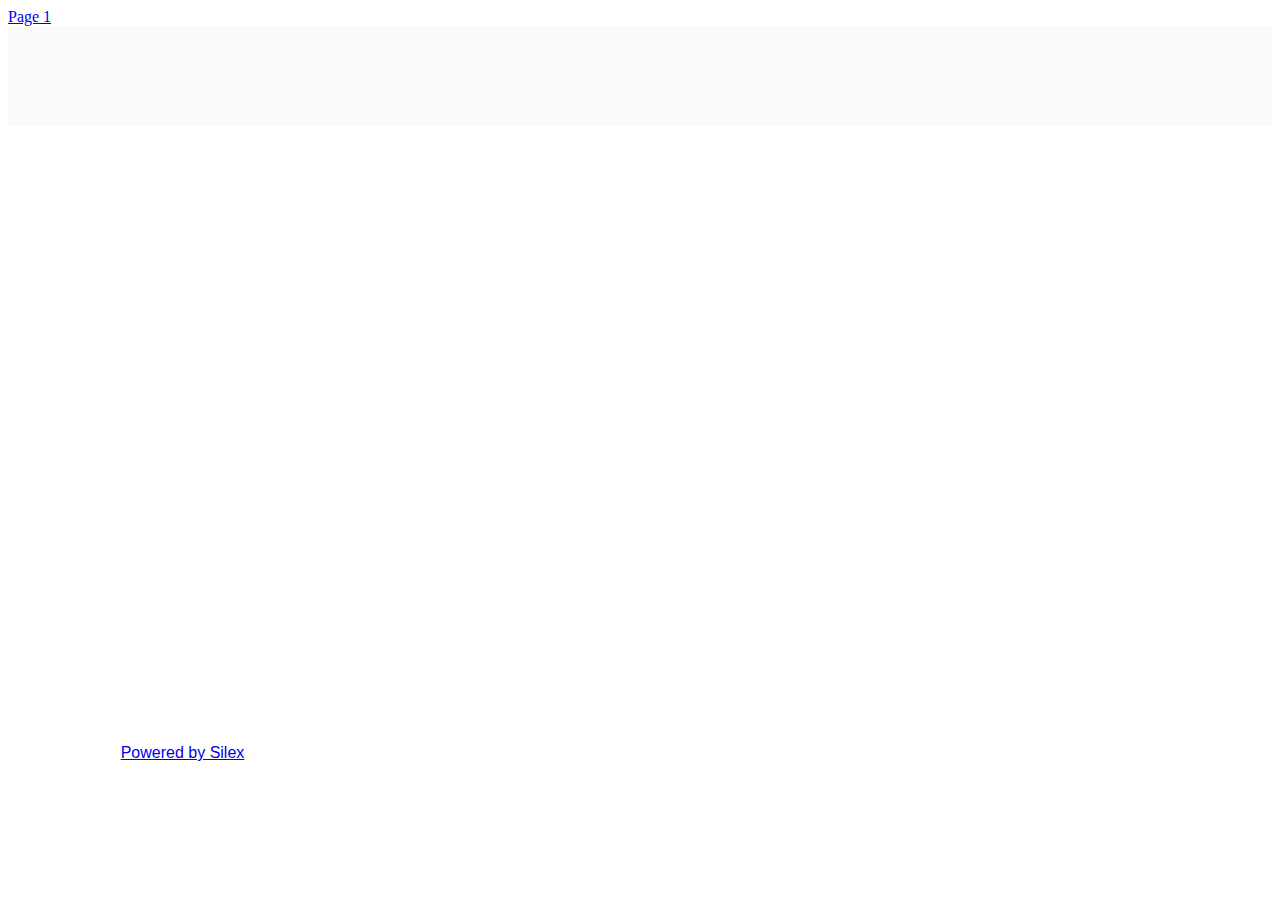
==== editable.html @ 142ad3b2 "Create editable.html" ====
<!DOCTYPE html><html lang="" class="silex-runtime"><head>
    <meta charset="UTF-8">
    <!-- generator meta tag -->
    <!-- leave this for stats and Silex version check -->
    <meta name="generator" content="Silex v2.2.10">
    <!-- End of generator meta tag -->
    <script type="text/javascript" src="https://preprod.silex.me/static/2.10/jquery.js" data-silex-static=""></script>
    <script type="text/javascript" src="https://preprod.silex.me/static/2.10/jquery-ui.js" data-silex-static=""></script>
    <script type="text/javascript" src="https://preprod.silex.me/static/2.10/pageable.js" data-silex-static=""></script>
    <script type="text/javascript" src="https://preprod.silex.me/static/2.10/front-end.js" data-silex-static=""></script>
    <link rel="stylesheet" href="https://preprod.silex.me/static/2.10/normalize.css" data-silex-static="">
    <link rel="stylesheet" href="https://preprod.silex.me/static/2.10/front-end.css" data-silex-static="">

    <style type="text/css" class="silex-style"></style>
    <script type="text/javascript" class="silex-script"></script>
    <style class="silex-inline-styles" type="text/css">.body-initial {background-color: rgba(255,255,255,1);}.silex-id-1478366444112-1 {top: 100px; background-color: rgba(249,249,249,1);}.silex-id-1478366444112-0 {min-height: 100px; background-color: transparent; width: 1200px;}.silex-id-1474394621033-3 {top: 5px; left: 0px;}.silex-id-1474394621032-2 {min-height: 600px; background-color: transparent; width: 1200px;}.silex-id-1478366450713-3 {top: 100px; background-color: transparent;}.silex-id-1478366450713-2 {min-height: 100px; background-color: transparent; width: 1200px;}.silex-id-1442914737143-3 {min-height: 53px; width: 349px; top: 29px; left: 430px;}</style>
    <title>excellence kebab à Seichamps </title>
    <script type="text/json" class="silex-json-styles">[{"fonts":[{"family":"'Open Sans Condensed', sans-serif","href":"https://fonts.googleapis.com/css?family=Open+Sans+Condensed:700&display=swap"},{"family":"'Mitr', sans-serif","href":"https://fonts.googleapis.com/css?family=Mitr:600&display=swap"}],"desktop":{"body-initial":{"background-color":"rgba(255,255,255,1)"},"silex-id-1474394621033-3":{"top":"5px","left":"0px"},"silex-id-1474394621032-2":{"min-height":"600px","background-color":"transparent","width":"1200px","top":"","left":"","height":""},"silex-id-1474394605264-1":{"min-height":"100px","width":"100px","top":"100px","left":"100px"},"silex-id-1474394605263-0":{"min-height":"100px","background-color":"transparent"},"silex-id-1442914737143-3":{"min-height":"53px","width":"349px","top":"29px","left":"430px","height":""},"silex-id-1478366444112-0":{"min-height":"100px","background-color":"transparent","width":"1200px","top":"","left":"","height":""},"silex-id-1478366444112-1":{"top":"100px","background-color":"rgba(249,249,249,1)","left":"","height":""},"silex-id-1478366450713-2":{"min-height":"100px","background-color":"transparent","width":"1200px","top":"","left":"","height":""},"silex-id-1478366450713-3":{"top":"100px","background-color":"transparent"}},"mobile":{},"prodotypeData":{"component":{},"style":{"all-style":{"className":"all-style","templateName":"text","displayName":"All style","styles":{"desktop":{"normal":{"className":"all-style","pseudoClass":"normal","All":{"font-family":"'Roboto', sans-serif"}}}}}}}}]</script>

    
<style class="silex-prodotype-style" type="text/css" data-style-id="all-style">.text-element > .silex-element-content {font-family: 'Roboto', sans-serif;}</style><meta name="viewport" content="width=device-width, initial-scale=1"><meta name="website-width" content="1400"><style type="text/css" class="silex-style-settings">.website-width {width: 1400px;}</style><meta name="hostingProvider" content="unifile"><link href="https://fonts.googleapis.com/css?family=Open+Sans+Condensed:700&amp;display=swap" rel="stylesheet" class="silex-custom-font"><link href="https://fonts.googleapis.com/css?family=Mitr:600&amp;display=swap" rel="stylesheet" class="silex-custom-font"><meta name="description" content="le meilleur kebab de la région Seichamps - Pulnoy - Saulxlure - Essey-lès-Nancy"><!-- Silex HEAD tag do not remove -->
    <!-- End of Silex HEAD tag do not remove --></head>

<body data-silex-id="body-initial" class="body-initial all-style enable-mobile prevent-draggable prevent-resizable prevent-selectable silex-runtime" data-silex-type="container-element" style="">
    <div class="silex-pages">
        

        <a id="page-page-1" data-silex-type="page-element" class="page-element" href="#!page-page-1">Page 1</a></div>









    <div data-silex-type="container-element" class="prevent-draggable container-element editable-style silex-id-1478366444112-1 section-element prevent-resizable" data-silex-id="silex-id-1478366444112-1" style="">
        <div data-silex-type="container-element" class="editable-style silex-element-content silex-id-1478366444112-0 silex-container-content container-element prevent-draggable website-width" data-silex-id="silex-id-1478366444112-0"></div>
    </div>
    <div data-silex-type="container-element" class="prevent-draggable container-element editable-style silex-id-1474394621033-3 section-element prevent-resizable" data-silex-id="silex-id-1474394621033-3" style="">
        <div data-silex-type="container-element" class="editable-style silex-element-content silex-id-1474394621032-2 silex-container-content container-element prevent-draggable website-width" data-silex-id="silex-id-1474394621032-2"></div>
    </div>
    <div data-silex-type="container-element" class="prevent-draggable container-element editable-style silex-id-1478366450713-3 section-element prevent-resizable" data-silex-id="silex-id-1478366450713-3" style="">
        <div data-silex-type="container-element" class="editable-style silex-element-content silex-id-1478366450713-2 silex-container-content container-element prevent-draggable website-width" data-silex-id="silex-id-1478366450713-2">

            <div data-silex-id="silex-id-1442914737143-3" class="editable-style silex-id-1442914737143-3 text-element" data-silex-type="text-element" style="">
                <div class="silex-element-content normal">
                    <br>
                    <div style="text-align: center;"><a href="//www.silex.me/">Powered by Silex</a></div>
                </div>
            </div>
        </div>
    </div>
















</body></html>
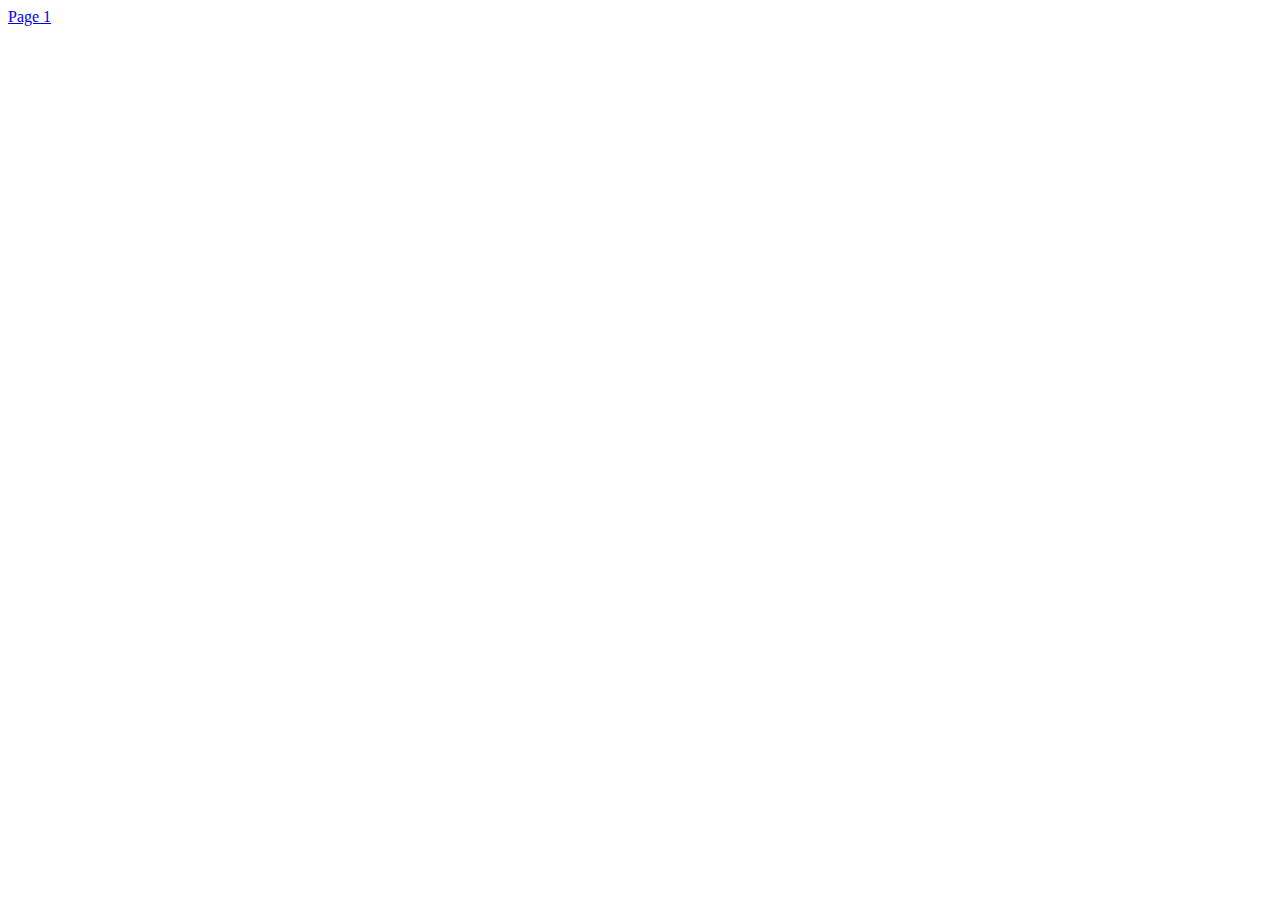
==== commit 0f2e2e64: "Create editable.html" ====
--- a/editable.html
+++ b/editable.html
@@ -11,14 +11,14 @@
     <link rel="stylesheet" href="https://preprod.silex.me/static/2.10/normalize.css" data-silex-static="">
     <link rel="stylesheet" href="https://preprod.silex.me/static/2.10/front-end.css" data-silex-static="">
 
-    <style type="text/css" class="silex-style"></style>
+    <style type="text/css" class="silex-style">.navigation ul {float: right;}.navigation li {display: inline-block;}</style>
     <script type="text/javascript" class="silex-script"></script>
-    <style class="silex-inline-styles" type="text/css">.body-initial {background-color: rgba(255,255,255,1);}.silex-id-1478366444112-1 {top: 100px; background-color: rgba(249,249,249,1);}.silex-id-1478366444112-0 {min-height: 100px; background-color: transparent; width: 1200px;}.silex-id-1474394621033-3 {top: 5px; left: 0px;}.silex-id-1474394621032-2 {min-height: 600px; background-color: transparent; width: 1200px;}.silex-id-1478366450713-3 {top: 100px; background-color: transparent;}.silex-id-1478366450713-2 {min-height: 100px; background-color: transparent; width: 1200px;}.silex-id-1442914737143-3 {min-height: 53px; width: 349px; top: 29px; left: 430px;}</style>
+    <style class="silex-inline-styles" type="text/css">.body-initial {background-color: rgba(255,255,255,1);}.silex-id-1474394621033-3 {top: 5px; left: 0px;}.silex-id-1474394621032-2 {min-height: 622px; background-color: transparent;}.silex-id-1561020553543-0 {width: 1403px; min-height: 379px; background-color: rgb(255, 255, 255); top: 10px; left: -1px;}</style>
     <title>excellence kebab à Seichamps </title>
-    <script type="text/json" class="silex-json-styles">[{"fonts":[{"family":"'Open Sans Condensed', sans-serif","href":"https://fonts.googleapis.com/css?family=Open+Sans+Condensed:700&display=swap"},{"family":"'Mitr', sans-serif","href":"https://fonts.googleapis.com/css?family=Mitr:600&display=swap"}],"desktop":{"body-initial":{"background-color":"rgba(255,255,255,1)"},"silex-id-1474394621033-3":{"top":"5px","left":"0px"},"silex-id-1474394621032-2":{"min-height":"600px","background-color":"transparent","width":"1200px","top":"","left":"","height":""},"silex-id-1474394605264-1":{"min-height":"100px","width":"100px","top":"100px","left":"100px"},"silex-id-1474394605263-0":{"min-height":"100px","background-color":"transparent"},"silex-id-1442914737143-3":{"min-height":"53px","width":"349px","top":"29px","left":"430px","height":""},"silex-id-1478366444112-0":{"min-height":"100px","background-color":"transparent","width":"1200px","top":"","left":"","height":""},"silex-id-1478366444112-1":{"top":"100px","background-color":"rgba(249,249,249,1)","left":"","height":""},"silex-id-1478366450713-2":{"min-height":"100px","background-color":"transparent","width":"1200px","top":"","left":"","height":""},"silex-id-1478366450713-3":{"top":"100px","background-color":"transparent"}},"mobile":{},"prodotypeData":{"component":{},"style":{"all-style":{"className":"all-style","templateName":"text","displayName":"All style","styles":{"desktop":{"normal":{"className":"all-style","pseudoClass":"normal","All":{"font-family":"'Roboto', sans-serif"}}}}}}}}]</script>
+    <script type="text/json" class="silex-json-styles">[{"fonts":[{"family":"'Open Sans Condensed', sans-serif","href":"https://fonts.googleapis.com/css?family=Open+Sans+Condensed:700&display=swap"},{"family":"'Mitr', sans-serif","href":"https://fonts.googleapis.com/css?family=Mitr:600&display=swap"}],"desktop":{"body-initial":{"background-color":"rgba(255,255,255,1)"},"silex-id-1474394621033-3":{"top":"5px","left":"0px"},"silex-id-1474394621032-2":{"min-height":"622px","background-color":"transparent","top":"","left":"","height":""},"silex-id-1474394605264-1":{"min-height":"100px","width":"100px","top":"100px","left":"100px"},"silex-id-1474394605263-0":{"min-height":"100px","background-color":"transparent"},"silex-id-1560980831167-6":{"min-height":"0px","top":"0px","left":"0px","width":"0px"},"silex-id-1560980315787-5":{"min-height":"76px","top":"0px","left":"0px","width":"641px"},"silex-id-1478366444112-0":{"min-height":"0px"},"silex-id-1560979221440-1":{"min-height":"0px","top":"0px","left":"0px","width":"0px"},"silex-id-1560979214773-0":{"min-height":"0px","top":"0px","left":"0px","width":"0px"},"silex-id-1560979538919-2":{"min-height":"0px","top":"0px","left":"0px","width":"0px"},"silex-id-1560979864787-4":{"min-height":"0px","top":"0px","left":"0px","width":"0px"},"silex-id-1560979572149-3":{"min-height":"0px","top":"0px","left":"0px","width":"0px"},"silex-id-1478366450713-2":{"min-height":"0px"},"silex-id-1442914737143-3":{"min-height":"0px","top":"0px","left":"0px","width":"0px"},"silex-id-1561020553543-0":{"width":"1403px","min-height":"379px","background-color":"rgb(255, 255, 255)","top":"10px","left":"-1px"}},"mobile":{},"prodotypeData":{"component":{},"style":{"all-style":{"className":"all-style","templateName":"text","displayName":"All style","styles":{"desktop":{"normal":{"className":"all-style","pseudoClass":"normal","All":{"font-family":"'Roboto', sans-serif"}}}}},"style-open-sans":{"className":"style-open-sans","templateName":"text","displayName":"open-sans","styles":{"desktop":{"normal":{"className":"style-open-sans","pseudoClass":"normal","All":{"font-family":"'Open Sans Condensed', sans-serif","color":"#9F9B9B","line-height":"1"},"Bold":{"color":"#9A1915","text-transform":"uppercase"},"Heading2":{"font-size":"20px"},"UnorderedList":{"text-transform":"uppercase","list-style-type":"none","list-style-position":"","line-height":"","padding":{"padding-left":"20px","padding-right":"20px"}}}}}},"style-mitr":{"className":"style-mitr","templateName":"text","displayName":"Mitr","styles":{"desktop":{"normal":{"className":"style-mitr","pseudoClass":"normal","Heading2":{"font-size":""},"Heading3":{"font-size":"20px","color":"#9A1915","text-align":"right","line-height":"1"},"All":{"font-family":"'Mitr', sans-serif","line-height":"1"}}}}}}}}]</script>
 
     
-<style class="silex-prodotype-style" type="text/css" data-style-id="all-style">.text-element > .silex-element-content {font-family: 'Roboto', sans-serif;}</style><meta name="viewport" content="width=device-width, initial-scale=1"><meta name="website-width" content="1400"><style type="text/css" class="silex-style-settings">.website-width {width: 1400px;}</style><meta name="hostingProvider" content="unifile"><link href="https://fonts.googleapis.com/css?family=Open+Sans+Condensed:700&amp;display=swap" rel="stylesheet" class="silex-custom-font"><link href="https://fonts.googleapis.com/css?family=Mitr:600&amp;display=swap" rel="stylesheet" class="silex-custom-font"><meta name="description" content="le meilleur kebab de la région Seichamps - Pulnoy - Saulxlure - Essey-lès-Nancy"><!-- Silex HEAD tag do not remove -->
+<style class="silex-prodotype-style" type="text/css" data-style-id="all-style">.text-element > .silex-element-content {font-family: 'Roboto', sans-serif;}</style><meta name="viewport" content="width=device-width, initial-scale=1"><meta name="website-width" content="1400"><style type="text/css" class="silex-style-settings">.website-width {width: 1400px;}</style><meta name="hostingProvider" content="unifile"><link href="https://fonts.googleapis.com/css?family=Open+Sans+Condensed:700&amp;display=swap" rel="stylesheet" class="silex-custom-font"><link href="https://fonts.googleapis.com/css?family=Mitr:600&amp;display=swap" rel="stylesheet" class="silex-custom-font"><meta name="description" content="le meilleur kebab de la région Seichamps - Pulnoy - Saulxlure - Essey-lès-Nancy"><style class="silex-prodotype-style" type="text/css" data-style-id="style-open-sans">.style-open-sans h2 {font-size: 20px;}.style-open-sans.text-element > .silex-element-content {font-family: 'Open Sans Condensed', sans-serif; color: #9F9B9B; line-height: 1;}.style-open-sans b {color: #9A1915; text-transform: uppercase;}.style-open-sans ul li {list-style-type: none; text-transform: uppercase; padding-left: 20px; padding-right: 20px;}</style><style class="silex-prodotype-style" type="text/css" data-style-id="style-mitr">.style-mitr h3 {font-size: 20px; color: #9A1915; text-align: right; line-height: 1;}.style-mitr.text-element > .silex-element-content {font-family: 'Mitr', sans-serif; line-height: 1;}</style><!-- Silex HEAD tag do not remove -->
     <!-- End of Silex HEAD tag do not remove --></head>
 
 <body data-silex-id="body-initial" class="body-initial all-style enable-mobile prevent-draggable prevent-resizable prevent-selectable silex-runtime" data-silex-type="container-element" style="">
@@ -35,23 +35,12 @@
 
 
 
-    <div data-silex-type="container-element" class="prevent-draggable container-element editable-style silex-id-1478366444112-1 section-element prevent-resizable" data-silex-id="silex-id-1478366444112-1" style="">
-        <div data-silex-type="container-element" class="editable-style silex-element-content silex-id-1478366444112-0 silex-container-content container-element prevent-draggable website-width" data-silex-id="silex-id-1478366444112-0"></div>
+    
+    <div data-silex-type="container-element" class="prevent-draggable container-element editable-style silex-id-1474394621033-3 section-element prevent-resizable" data-silex-id="silex-id-1474394621033-3" style="">
+        <div data-silex-type="container-element" class="editable-style silex-element-content silex-id-1474394621032-2 silex-container-content container-element prevent-draggable website-width" data-silex-id="silex-id-1474394621032-2" style=""><div data-silex-type="html-element" class="editable-style silex-id-1561020553543-0 html-element" data-silex-id="silex-id-1561020553543-0" style=""><div class="silex-element-content"><embed src="https://drive.google.com/viewerng/
+viewer?embedded=true&amp;url=https://github.com/ceubri/excellnce-kebab/assets/pdf/menu.pdf" width="500" height="375"></div></div></div>
     </div>
-    <div data-silex-type="container-element" class="prevent-draggable container-element editable-style silex-id-1474394621033-3 section-element prevent-resizable" data-silex-id="silex-id-1474394621033-3" style="">
-        <div data-silex-type="container-element" class="editable-style silex-element-content silex-id-1474394621032-2 silex-container-content container-element prevent-draggable website-width" data-silex-id="silex-id-1474394621032-2"></div>
-    </div>
-    <div data-silex-type="container-element" class="prevent-draggable container-element editable-style silex-id-1478366450713-3 section-element prevent-resizable" data-silex-id="silex-id-1478366450713-3" style="">
-        <div data-silex-type="container-element" class="editable-style silex-element-content silex-id-1478366450713-2 silex-container-content container-element prevent-draggable website-width" data-silex-id="silex-id-1478366450713-2">
-
-            <div data-silex-id="silex-id-1442914737143-3" class="editable-style silex-id-1442914737143-3 text-element" data-silex-type="text-element" style="">
-                <div class="silex-element-content normal">
-                    <br>
-                    <div style="text-align: center;"><a href="//www.silex.me/">Powered by Silex</a></div>
-                </div>
-            </div>
-        </div>
-    </div>
+    
 
 
 
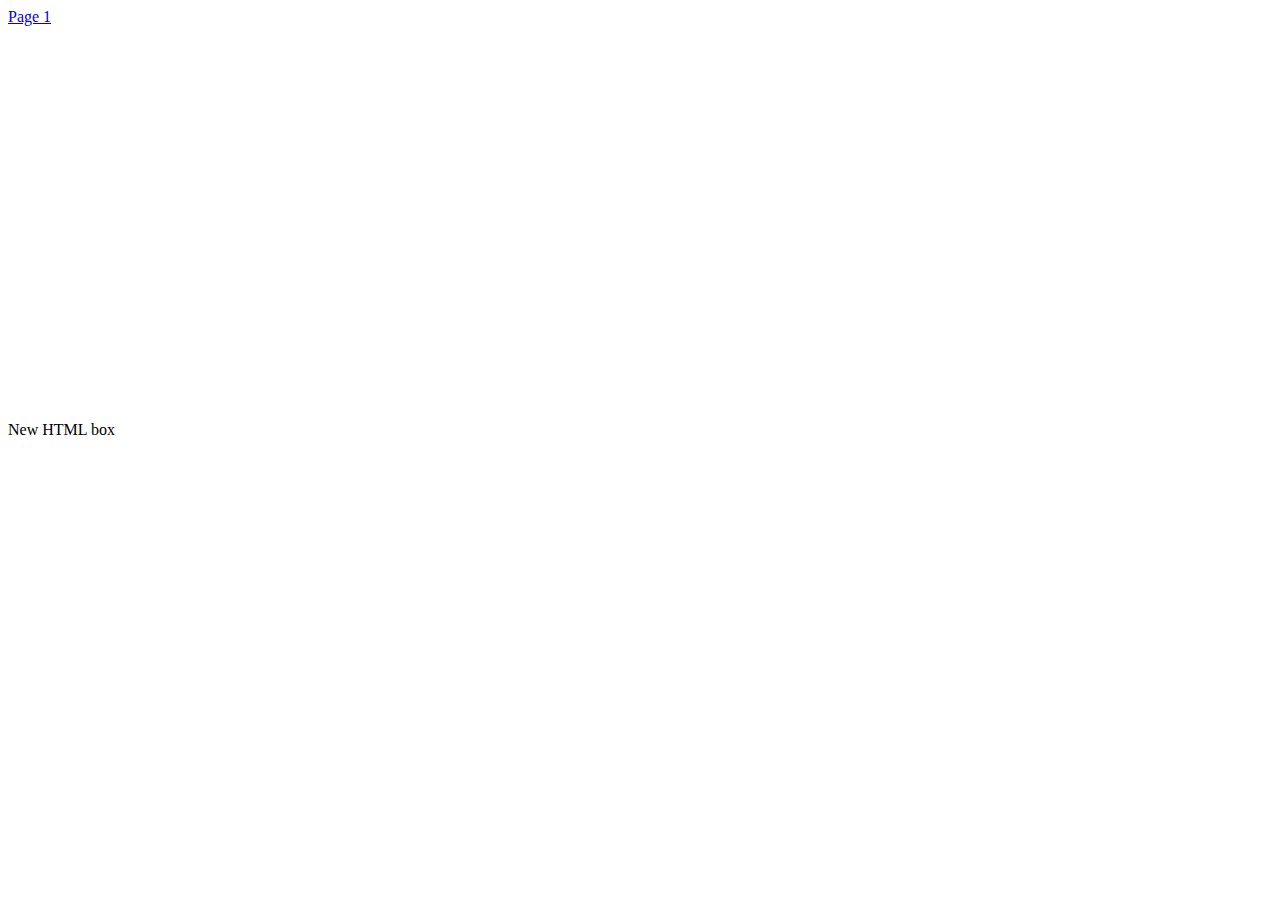
==== commit 224c8e11: "Create editable.html" ====
--- a/editable.html
+++ b/editable.html
@@ -13,9 +13,9 @@
 
     <style type="text/css" class="silex-style">.navigation ul {float: right;}.navigation li {display: inline-block;}</style>
     <script type="text/javascript" class="silex-script"></script>
-    <style class="silex-inline-styles" type="text/css">.body-initial {background-color: rgba(255,255,255,1);}.silex-id-1474394621033-3 {top: 5px; left: 0px;}.silex-id-1474394621032-2 {min-height: 622px; background-color: transparent;}.silex-id-1561020553543-0 {width: 1403px; min-height: 379px; background-color: rgb(255, 255, 255); top: 10px; left: -1px;}</style>
+    <style class="silex-inline-styles" type="text/css">.body-initial {background-color: rgba(255,255,255,1);}.silex-id-1474394621033-3 {top: 5px; left: 0px;}.silex-id-1474394621032-2 {min-height: 622px; background-color: transparent;}.silex-id-1561020553543-0 {width: 1403px; min-height: 379px; background-color: rgb(255, 255, 255); top: 10px; left: -1px;}.silex-id-1561035991492-0 {width: 1403px; min-height: 230px; background-color: rgb(255, 255, 255); top: 397px; left: -1px;}</style>
     <title>excellence kebab à Seichamps </title>
-    <script type="text/json" class="silex-json-styles">[{"fonts":[{"family":"'Open Sans Condensed', sans-serif","href":"https://fonts.googleapis.com/css?family=Open+Sans+Condensed:700&display=swap"},{"family":"'Mitr', sans-serif","href":"https://fonts.googleapis.com/css?family=Mitr:600&display=swap"}],"desktop":{"body-initial":{"background-color":"rgba(255,255,255,1)"},"silex-id-1474394621033-3":{"top":"5px","left":"0px"},"silex-id-1474394621032-2":{"min-height":"622px","background-color":"transparent","top":"","left":"","height":""},"silex-id-1474394605264-1":{"min-height":"100px","width":"100px","top":"100px","left":"100px"},"silex-id-1474394605263-0":{"min-height":"100px","background-color":"transparent"},"silex-id-1560980831167-6":{"min-height":"0px","top":"0px","left":"0px","width":"0px"},"silex-id-1560980315787-5":{"min-height":"76px","top":"0px","left":"0px","width":"641px"},"silex-id-1478366444112-0":{"min-height":"0px"},"silex-id-1560979221440-1":{"min-height":"0px","top":"0px","left":"0px","width":"0px"},"silex-id-1560979214773-0":{"min-height":"0px","top":"0px","left":"0px","width":"0px"},"silex-id-1560979538919-2":{"min-height":"0px","top":"0px","left":"0px","width":"0px"},"silex-id-1560979864787-4":{"min-height":"0px","top":"0px","left":"0px","width":"0px"},"silex-id-1560979572149-3":{"min-height":"0px","top":"0px","left":"0px","width":"0px"},"silex-id-1478366450713-2":{"min-height":"0px"},"silex-id-1442914737143-3":{"min-height":"0px","top":"0px","left":"0px","width":"0px"},"silex-id-1561020553543-0":{"width":"1403px","min-height":"379px","background-color":"rgb(255, 255, 255)","top":"10px","left":"-1px"}},"mobile":{},"prodotypeData":{"component":{},"style":{"all-style":{"className":"all-style","templateName":"text","displayName":"All style","styles":{"desktop":{"normal":{"className":"all-style","pseudoClass":"normal","All":{"font-family":"'Roboto', sans-serif"}}}}},"style-open-sans":{"className":"style-open-sans","templateName":"text","displayName":"open-sans","styles":{"desktop":{"normal":{"className":"style-open-sans","pseudoClass":"normal","All":{"font-family":"'Open Sans Condensed', sans-serif","color":"#9F9B9B","line-height":"1"},"Bold":{"color":"#9A1915","text-transform":"uppercase"},"Heading2":{"font-size":"20px"},"UnorderedList":{"text-transform":"uppercase","list-style-type":"none","list-style-position":"","line-height":"","padding":{"padding-left":"20px","padding-right":"20px"}}}}}},"style-mitr":{"className":"style-mitr","templateName":"text","displayName":"Mitr","styles":{"desktop":{"normal":{"className":"style-mitr","pseudoClass":"normal","Heading2":{"font-size":""},"Heading3":{"font-size":"20px","color":"#9A1915","text-align":"right","line-height":"1"},"All":{"font-family":"'Mitr', sans-serif","line-height":"1"}}}}}}}}]</script>
+    <script type="text/json" class="silex-json-styles">[{"fonts":[{"family":"'Open Sans Condensed', sans-serif","href":"https://fonts.googleapis.com/css?family=Open+Sans+Condensed:700&display=swap"},{"family":"'Mitr', sans-serif","href":"https://fonts.googleapis.com/css?family=Mitr:600&display=swap"}],"desktop":{"body-initial":{"background-color":"rgba(255,255,255,1)"},"silex-id-1474394621033-3":{"top":"5px","left":"0px"},"silex-id-1474394621032-2":{"min-height":"622px","background-color":"transparent","top":"","left":"","height":""},"silex-id-1474394605264-1":{"min-height":"100px","width":"100px","top":"100px","left":"100px"},"silex-id-1474394605263-0":{"min-height":"100px","background-color":"transparent"},"silex-id-1560980831167-6":{"min-height":"0px","top":"0px","left":"0px","width":"0px"},"silex-id-1560980315787-5":{"min-height":"76px","top":"0px","left":"0px","width":"641px"},"silex-id-1478366444112-0":{"min-height":"0px"},"silex-id-1560979221440-1":{"min-height":"0px","top":"0px","left":"0px","width":"0px"},"silex-id-1560979214773-0":{"min-height":"0px","top":"0px","left":"0px","width":"0px"},"silex-id-1560979538919-2":{"min-height":"0px","top":"0px","left":"0px","width":"0px"},"silex-id-1560979864787-4":{"min-height":"0px","top":"0px","left":"0px","width":"0px"},"silex-id-1560979572149-3":{"min-height":"0px","top":"0px","left":"0px","width":"0px"},"silex-id-1478366450713-2":{"min-height":"0px"},"silex-id-1442914737143-3":{"min-height":"0px","top":"0px","left":"0px","width":"0px"},"silex-id-1561020553543-0":{"width":"1403px","min-height":"379px","background-color":"rgb(255, 255, 255)","top":"10px","left":"-1px"},"silex-id-1561035991492-0":{"width":"1403px","min-height":"230px","background-color":"rgb(255, 255, 255)","top":"397px","left":"-1px"}},"mobile":{},"prodotypeData":{"component":{},"style":{"all-style":{"className":"all-style","templateName":"text","displayName":"All style","styles":{"desktop":{"normal":{"className":"all-style","pseudoClass":"normal","All":{"font-family":"'Roboto', sans-serif"}}}}},"style-open-sans":{"className":"style-open-sans","templateName":"text","displayName":"open-sans","styles":{"desktop":{"normal":{"className":"style-open-sans","pseudoClass":"normal","All":{"font-family":"'Open Sans Condensed', sans-serif","color":"#9F9B9B","line-height":"1"},"Bold":{"color":"#9A1915","text-transform":"uppercase"},"Heading2":{"font-size":"20px"},"UnorderedList":{"text-transform":"uppercase","list-style-type":"none","list-style-position":"","line-height":"","padding":{"padding-left":"20px","padding-right":"20px"}}}}}},"style-mitr":{"className":"style-mitr","templateName":"text","displayName":"Mitr","styles":{"desktop":{"normal":{"className":"style-mitr","pseudoClass":"normal","Heading2":{"font-size":""},"Heading3":{"font-size":"20px","color":"#9A1915","text-align":"right","line-height":"1"},"All":{"font-family":"'Mitr', sans-serif","line-height":"1"}}}}}}}}]</script>
 
     
 <style class="silex-prodotype-style" type="text/css" data-style-id="all-style">.text-element > .silex-element-content {font-family: 'Roboto', sans-serif;}</style><meta name="viewport" content="width=device-width, initial-scale=1"><meta name="website-width" content="1400"><style type="text/css" class="silex-style-settings">.website-width {width: 1400px;}</style><meta name="hostingProvider" content="unifile"><link href="https://fonts.googleapis.com/css?family=Open+Sans+Condensed:700&amp;display=swap" rel="stylesheet" class="silex-custom-font"><link href="https://fonts.googleapis.com/css?family=Mitr:600&amp;display=swap" rel="stylesheet" class="silex-custom-font"><meta name="description" content="le meilleur kebab de la région Seichamps - Pulnoy - Saulxlure - Essey-lès-Nancy"><style class="silex-prodotype-style" type="text/css" data-style-id="style-open-sans">.style-open-sans h2 {font-size: 20px;}.style-open-sans.text-element > .silex-element-content {font-family: 'Open Sans Condensed', sans-serif; color: #9F9B9B; line-height: 1;}.style-open-sans b {color: #9A1915; text-transform: uppercase;}.style-open-sans ul li {list-style-type: none; text-transform: uppercase; padding-left: 20px; padding-right: 20px;}</style><style class="silex-prodotype-style" type="text/css" data-style-id="style-mitr">.style-mitr h3 {font-size: 20px; color: #9A1915; text-align: right; line-height: 1;}.style-mitr.text-element > .silex-element-content {font-family: 'Mitr', sans-serif; line-height: 1;}</style><!-- Silex HEAD tag do not remove -->
@@ -37,8 +37,7 @@
 
     
     <div data-silex-type="container-element" class="prevent-draggable container-element editable-style silex-id-1474394621033-3 section-element prevent-resizable" data-silex-id="silex-id-1474394621033-3" style="">
-        <div data-silex-type="container-element" class="editable-style silex-element-content silex-id-1474394621032-2 silex-container-content container-element prevent-draggable website-width" data-silex-id="silex-id-1474394621032-2" style=""><div data-silex-type="html-element" class="editable-style silex-id-1561020553543-0 html-element" data-silex-id="silex-id-1561020553543-0" style=""><div class="silex-element-content"><embed src="https://drive.google.com/viewerng/
-viewer?embedded=true&amp;url=https://github.com/ceubri/excellnce-kebab/assets/pdf/menu.pdf" width="500" height="375"></div></div></div>
+        <div data-silex-type="container-element" class="editable-style silex-element-content silex-id-1474394621032-2 silex-container-content container-element prevent-draggable website-width" data-silex-id="silex-id-1474394621032-2" style=""><div data-silex-type="html-element" class="editable-style silex-id-1561020553543-0 html-element" data-silex-id="silex-id-1561020553543-0" style=""><div class="silex-element-content"><embed src="https://drive.google.com/viewerng/viewer?embedded=true&amp;url=https://github.com/ceubri/excellence-kebab/assets/pdf/menu.pdf" width="500" height="375"></div></div><div data-silex-type="html-element" class="editable-style silex-id-1561035991492-0 html-element" data-silex-id="silex-id-1561035991492-0" style=""><div class="silex-element-content"><p>New HTML box</p></div></div></div>
     </div>
     
 
@@ -57,4 +56,5 @@
 
 
 
+
 </body></html>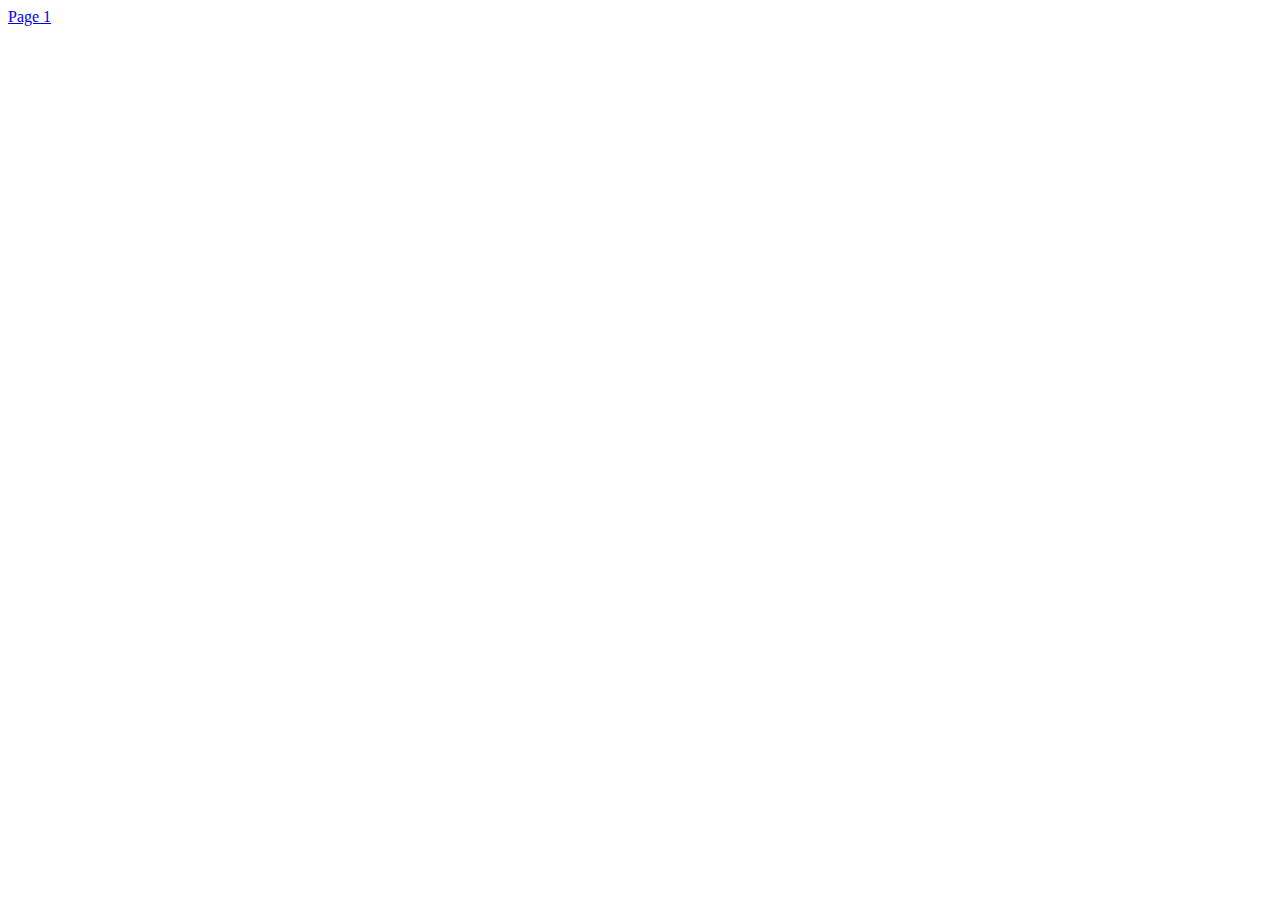
==== commit 670bce2d: "Create editable.html" ====
--- a/editable.html
+++ b/editable.html
@@ -13,9 +13,9 @@
 
     <style type="text/css" class="silex-style">.navigation ul {float: right;}.navigation li {display: inline-block;}</style>
     <script type="text/javascript" class="silex-script"></script>
-    <style class="silex-inline-styles" type="text/css">.body-initial {background-color: rgba(255,255,255,1);}.silex-id-1474394621033-3 {top: 5px; left: 0px;}.silex-id-1474394621032-2 {min-height: 622px; background-color: transparent;}.silex-id-1561020553543-0 {width: 1403px; min-height: 379px; background-color: rgb(255, 255, 255); top: 10px; left: -1px;}.silex-id-1561035991492-0 {width: 1403px; min-height: 230px; background-color: rgb(255, 255, 255); top: 397px; left: -1px;}</style>
+    <style class="silex-inline-styles" type="text/css">.body-initial {background-color: rgba(255,255,255,1);}.silex-id-1474394621033-3 {top: 5px; left: 0px;}.silex-id-1474394621032-2 {min-height: 622px; background-color: transparent;}.silex-id-1561020553543-0 {width: 1403px; min-height: 379px; background-color: rgb(255, 255, 255); top: 10px; left: -1px;}</style>
     <title>excellence kebab à Seichamps </title>
-    <script type="text/json" class="silex-json-styles">[{"fonts":[{"family":"'Open Sans Condensed', sans-serif","href":"https://fonts.googleapis.com/css?family=Open+Sans+Condensed:700&display=swap"},{"family":"'Mitr', sans-serif","href":"https://fonts.googleapis.com/css?family=Mitr:600&display=swap"}],"desktop":{"body-initial":{"background-color":"rgba(255,255,255,1)"},"silex-id-1474394621033-3":{"top":"5px","left":"0px"},"silex-id-1474394621032-2":{"min-height":"622px","background-color":"transparent","top":"","left":"","height":""},"silex-id-1474394605264-1":{"min-height":"100px","width":"100px","top":"100px","left":"100px"},"silex-id-1474394605263-0":{"min-height":"100px","background-color":"transparent"},"silex-id-1560980831167-6":{"min-height":"0px","top":"0px","left":"0px","width":"0px"},"silex-id-1560980315787-5":{"min-height":"76px","top":"0px","left":"0px","width":"641px"},"silex-id-1478366444112-0":{"min-height":"0px"},"silex-id-1560979221440-1":{"min-height":"0px","top":"0px","left":"0px","width":"0px"},"silex-id-1560979214773-0":{"min-height":"0px","top":"0px","left":"0px","width":"0px"},"silex-id-1560979538919-2":{"min-height":"0px","top":"0px","left":"0px","width":"0px"},"silex-id-1560979864787-4":{"min-height":"0px","top":"0px","left":"0px","width":"0px"},"silex-id-1560979572149-3":{"min-height":"0px","top":"0px","left":"0px","width":"0px"},"silex-id-1478366450713-2":{"min-height":"0px"},"silex-id-1442914737143-3":{"min-height":"0px","top":"0px","left":"0px","width":"0px"},"silex-id-1561020553543-0":{"width":"1403px","min-height":"379px","background-color":"rgb(255, 255, 255)","top":"10px","left":"-1px"},"silex-id-1561035991492-0":{"width":"1403px","min-height":"230px","background-color":"rgb(255, 255, 255)","top":"397px","left":"-1px"}},"mobile":{},"prodotypeData":{"component":{},"style":{"all-style":{"className":"all-style","templateName":"text","displayName":"All style","styles":{"desktop":{"normal":{"className":"all-style","pseudoClass":"normal","All":{"font-family":"'Roboto', sans-serif"}}}}},"style-open-sans":{"className":"style-open-sans","templateName":"text","displayName":"open-sans","styles":{"desktop":{"normal":{"className":"style-open-sans","pseudoClass":"normal","All":{"font-family":"'Open Sans Condensed', sans-serif","color":"#9F9B9B","line-height":"1"},"Bold":{"color":"#9A1915","text-transform":"uppercase"},"Heading2":{"font-size":"20px"},"UnorderedList":{"text-transform":"uppercase","list-style-type":"none","list-style-position":"","line-height":"","padding":{"padding-left":"20px","padding-right":"20px"}}}}}},"style-mitr":{"className":"style-mitr","templateName":"text","displayName":"Mitr","styles":{"desktop":{"normal":{"className":"style-mitr","pseudoClass":"normal","Heading2":{"font-size":""},"Heading3":{"font-size":"20px","color":"#9A1915","text-align":"right","line-height":"1"},"All":{"font-family":"'Mitr', sans-serif","line-height":"1"}}}}}}}}]</script>
+    <script type="text/json" class="silex-json-styles">[{"fonts":[{"family":"'Open Sans Condensed', sans-serif","href":"https://fonts.googleapis.com/css?family=Open+Sans+Condensed:700&display=swap"},{"family":"'Mitr', sans-serif","href":"https://fonts.googleapis.com/css?family=Mitr:600&display=swap"}],"desktop":{"body-initial":{"background-color":"rgba(255,255,255,1)"},"silex-id-1474394621033-3":{"top":"5px","left":"0px"},"silex-id-1474394621032-2":{"min-height":"622px","background-color":"transparent","top":"","left":"","height":""},"silex-id-1474394605264-1":{"min-height":"100px","width":"100px","top":"100px","left":"100px"},"silex-id-1474394605263-0":{"min-height":"100px","background-color":"transparent"},"silex-id-1560980831167-6":{"min-height":"0px","top":"0px","left":"0px","width":"0px"},"silex-id-1560980315787-5":{"min-height":"76px","top":"0px","left":"0px","width":"641px"},"silex-id-1478366444112-0":{"min-height":"0px"},"silex-id-1560979221440-1":{"min-height":"0px","top":"0px","left":"0px","width":"0px"},"silex-id-1560979214773-0":{"min-height":"0px","top":"0px","left":"0px","width":"0px"},"silex-id-1560979538919-2":{"min-height":"0px","top":"0px","left":"0px","width":"0px"},"silex-id-1560979864787-4":{"min-height":"0px","top":"0px","left":"0px","width":"0px"},"silex-id-1560979572149-3":{"min-height":"0px","top":"0px","left":"0px","width":"0px"},"silex-id-1478366450713-2":{"min-height":"0px"},"silex-id-1442914737143-3":{"min-height":"0px","top":"0px","left":"0px","width":"0px"},"silex-id-1561020553543-0":{"width":"1403px","min-height":"379px","background-color":"rgb(255, 255, 255)","top":"10px","left":"-1px"},"silex-id-1561035991492-0":{"min-height":"50px","top":"0px","left":"0px","width":"110px"}},"mobile":{},"prodotypeData":{"component":{},"style":{"all-style":{"className":"all-style","templateName":"text","displayName":"All style","styles":{"desktop":{"normal":{"className":"all-style","pseudoClass":"normal","All":{"font-family":"'Roboto', sans-serif"}}}}},"style-open-sans":{"className":"style-open-sans","templateName":"text","displayName":"open-sans","styles":{"desktop":{"normal":{"className":"style-open-sans","pseudoClass":"normal","All":{"font-family":"'Open Sans Condensed', sans-serif","color":"#9F9B9B","line-height":"1"},"Bold":{"color":"#9A1915","text-transform":"uppercase"},"Heading2":{"font-size":"20px"},"UnorderedList":{"text-transform":"uppercase","list-style-type":"none","list-style-position":"","line-height":"","padding":{"padding-left":"20px","padding-right":"20px"}}}}}},"style-mitr":{"className":"style-mitr","templateName":"text","displayName":"Mitr","styles":{"desktop":{"normal":{"className":"style-mitr","pseudoClass":"normal","Heading2":{"font-size":""},"Heading3":{"font-size":"20px","color":"#9A1915","text-align":"right","line-height":"1"},"All":{"font-family":"'Mitr', sans-serif","line-height":"1"}}}}}}}}]</script>
 
     
 <style class="silex-prodotype-style" type="text/css" data-style-id="all-style">.text-element > .silex-element-content {font-family: 'Roboto', sans-serif;}</style><meta name="viewport" content="width=device-width, initial-scale=1"><meta name="website-width" content="1400"><style type="text/css" class="silex-style-settings">.website-width {width: 1400px;}</style><meta name="hostingProvider" content="unifile"><link href="https://fonts.googleapis.com/css?family=Open+Sans+Condensed:700&amp;display=swap" rel="stylesheet" class="silex-custom-font"><link href="https://fonts.googleapis.com/css?family=Mitr:600&amp;display=swap" rel="stylesheet" class="silex-custom-font"><meta name="description" content="le meilleur kebab de la région Seichamps - Pulnoy - Saulxlure - Essey-lès-Nancy"><style class="silex-prodotype-style" type="text/css" data-style-id="style-open-sans">.style-open-sans h2 {font-size: 20px;}.style-open-sans.text-element > .silex-element-content {font-family: 'Open Sans Condensed', sans-serif; color: #9F9B9B; line-height: 1;}.style-open-sans b {color: #9A1915; text-transform: uppercase;}.style-open-sans ul li {list-style-type: none; text-transform: uppercase; padding-left: 20px; padding-right: 20px;}</style><style class="silex-prodotype-style" type="text/css" data-style-id="style-mitr">.style-mitr h3 {font-size: 20px; color: #9A1915; text-align: right; line-height: 1;}.style-mitr.text-element > .silex-element-content {font-family: 'Mitr', sans-serif; line-height: 1;}</style><!-- Silex HEAD tag do not remove -->
@@ -37,7 +37,7 @@
 
     
     <div data-silex-type="container-element" class="prevent-draggable container-element editable-style silex-id-1474394621033-3 section-element prevent-resizable" data-silex-id="silex-id-1474394621033-3" style="">
-        <div data-silex-type="container-element" class="editable-style silex-element-content silex-id-1474394621032-2 silex-container-content container-element prevent-draggable website-width" data-silex-id="silex-id-1474394621032-2" style=""><div data-silex-type="html-element" class="editable-style silex-id-1561020553543-0 html-element" data-silex-id="silex-id-1561020553543-0" style=""><div class="silex-element-content"><embed src="https://drive.google.com/viewerng/viewer?embedded=true&amp;url=https://github.com/ceubri/excellence-kebab/assets/pdf/menu.pdf" width="500" height="375"></div></div><div data-silex-type="html-element" class="editable-style silex-id-1561035991492-0 html-element" data-silex-id="silex-id-1561035991492-0" style=""><div class="silex-element-content"><p>New HTML box</p></div></div></div>
+        <div data-silex-type="container-element" class="editable-style silex-element-content silex-id-1474394621032-2 silex-container-content container-element prevent-draggable website-width" data-silex-id="silex-id-1474394621032-2" style=""><div data-silex-type="html-element" class="editable-style silex-id-1561020553543-0 html-element" data-silex-id="silex-id-1561020553543-0" style=""><div class="silex-element-content"><embed src="https://drive.google.com/viewerng/viewer?embedded=true&amp;url=https://ceubri.github.io/excellence-kebab/assets/pdf/Menu.pdf" width="500" height="375"></div></div></div>
     </div>
     
 
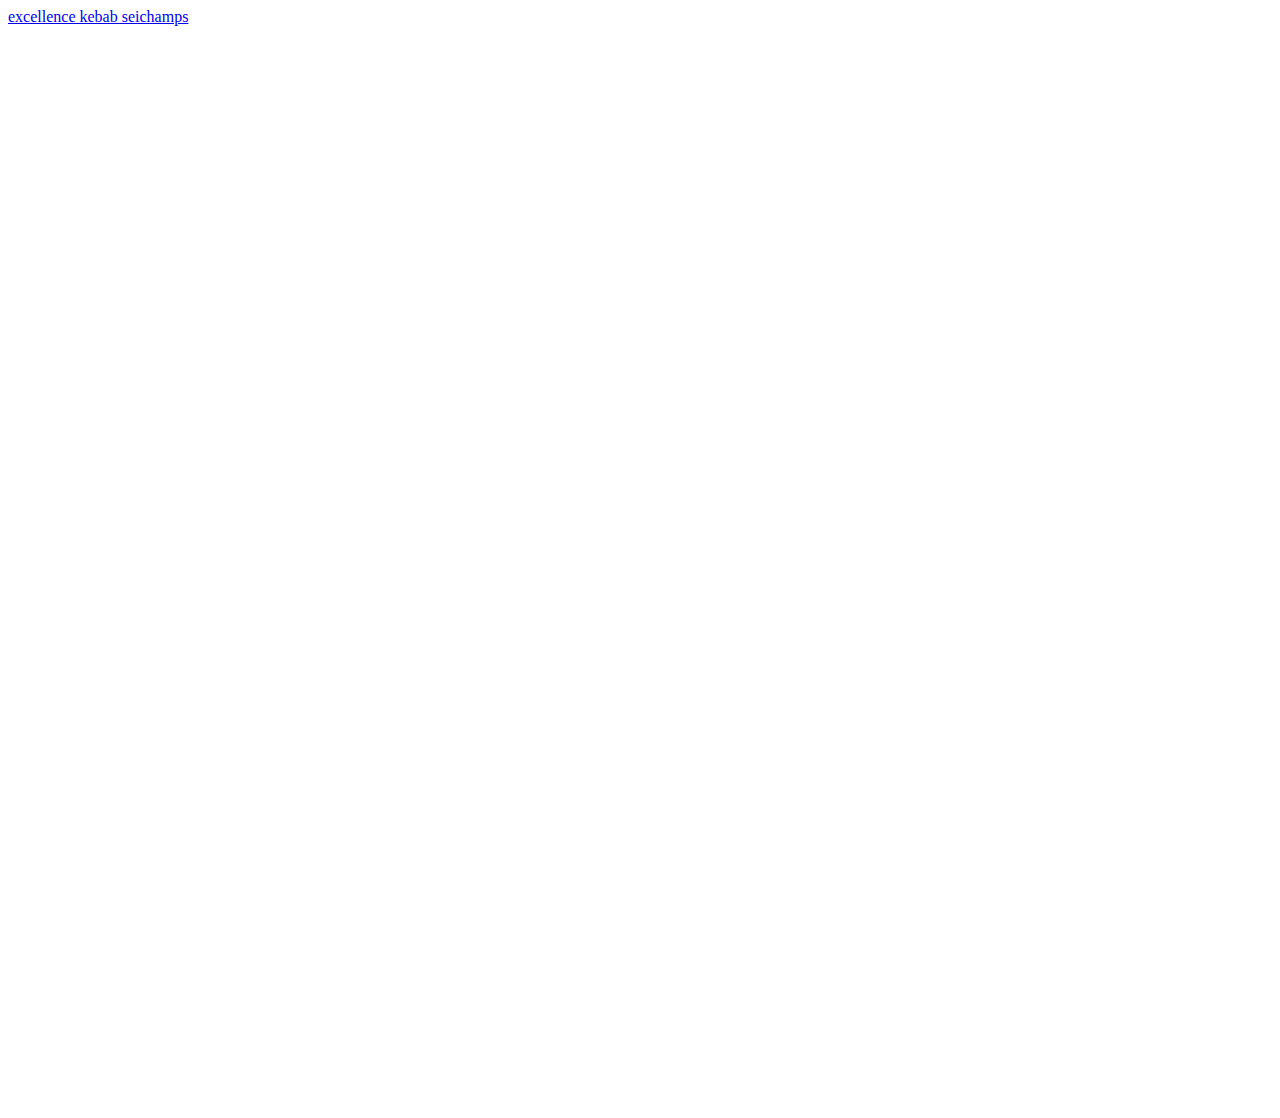
==== commit cfbfc5b7: "Create editable.html" ====
--- a/editable.html
+++ b/editable.html
@@ -1,4 +1,4 @@
-<!DOCTYPE html><html lang="" class="silex-runtime"><head>
+<!DOCTYPE html><html class="silex-runtime" lang=""><head>
     <meta charset="UTF-8">
     <!-- generator meta tag -->
     <!-- leave this for stats and Silex version check -->
@@ -11,11 +11,11 @@
     <link rel="stylesheet" href="https://preprod.silex.me/static/2.10/normalize.css" data-silex-static="">
     <link rel="stylesheet" href="https://preprod.silex.me/static/2.10/front-end.css" data-silex-static="">
 
-    <style type="text/css" class="silex-style">.navigation ul {float: right;}.navigation li {display: inline-block;}</style>
+    <style type="text/css" class="silex-style"></style>
     <script type="text/javascript" class="silex-script"></script>
-    <style class="silex-inline-styles" type="text/css">.body-initial {background-color: rgba(255,255,255,1);}.silex-id-1474394621033-3 {top: 5px; left: 0px;}.silex-id-1474394621032-2 {min-height: 622px; background-color: transparent;}.silex-id-1561020553543-0 {width: 1403px; min-height: 379px; background-color: rgb(255, 255, 255); top: 10px; left: -1px;}</style>
-    <title>excellence kebab à Seichamps </title>
-    <script type="text/json" class="silex-json-styles">[{"fonts":[{"family":"'Open Sans Condensed', sans-serif","href":"https://fonts.googleapis.com/css?family=Open+Sans+Condensed:700&display=swap"},{"family":"'Mitr', sans-serif","href":"https://fonts.googleapis.com/css?family=Mitr:600&display=swap"}],"desktop":{"body-initial":{"background-color":"rgba(255,255,255,1)"},"silex-id-1474394621033-3":{"top":"5px","left":"0px"},"silex-id-1474394621032-2":{"min-height":"622px","background-color":"transparent","top":"","left":"","height":""},"silex-id-1474394605264-1":{"min-height":"100px","width":"100px","top":"100px","left":"100px"},"silex-id-1474394605263-0":{"min-height":"100px","background-color":"transparent"},"silex-id-1560980831167-6":{"min-height":"0px","top":"0px","left":"0px","width":"0px"},"silex-id-1560980315787-5":{"min-height":"76px","top":"0px","left":"0px","width":"641px"},"silex-id-1478366444112-0":{"min-height":"0px"},"silex-id-1560979221440-1":{"min-height":"0px","top":"0px","left":"0px","width":"0px"},"silex-id-1560979214773-0":{"min-height":"0px","top":"0px","left":"0px","width":"0px"},"silex-id-1560979538919-2":{"min-height":"0px","top":"0px","left":"0px","width":"0px"},"silex-id-1560979864787-4":{"min-height":"0px","top":"0px","left":"0px","width":"0px"},"silex-id-1560979572149-3":{"min-height":"0px","top":"0px","left":"0px","width":"0px"},"silex-id-1478366450713-2":{"min-height":"0px"},"silex-id-1442914737143-3":{"min-height":"0px","top":"0px","left":"0px","width":"0px"},"silex-id-1561020553543-0":{"width":"1403px","min-height":"379px","background-color":"rgb(255, 255, 255)","top":"10px","left":"-1px"},"silex-id-1561035991492-0":{"min-height":"50px","top":"0px","left":"0px","width":"110px"}},"mobile":{},"prodotypeData":{"component":{},"style":{"all-style":{"className":"all-style","templateName":"text","displayName":"All style","styles":{"desktop":{"normal":{"className":"all-style","pseudoClass":"normal","All":{"font-family":"'Roboto', sans-serif"}}}}},"style-open-sans":{"className":"style-open-sans","templateName":"text","displayName":"open-sans","styles":{"desktop":{"normal":{"className":"style-open-sans","pseudoClass":"normal","All":{"font-family":"'Open Sans Condensed', sans-serif","color":"#9F9B9B","line-height":"1"},"Bold":{"color":"#9A1915","text-transform":"uppercase"},"Heading2":{"font-size":"20px"},"UnorderedList":{"text-transform":"uppercase","list-style-type":"none","list-style-position":"","line-height":"","padding":{"padding-left":"20px","padding-right":"20px"}}}}}},"style-mitr":{"className":"style-mitr","templateName":"text","displayName":"Mitr","styles":{"desktop":{"normal":{"className":"style-mitr","pseudoClass":"normal","Heading2":{"font-size":""},"Heading3":{"font-size":"20px","color":"#9A1915","text-align":"right","line-height":"1"},"All":{"font-family":"'Mitr', sans-serif","line-height":"1"}}}}}}}}]</script>
+    <style class="silex-inline-styles" type="text/css">.body-initial {background-color: rgba(255,255,255,1);}.silex-id-1474394621033-3 {top: 5px; left: 0px; background-color: rgba(246,226,185,1);}.silex-id-1474394621032-2 {min-height: 622px; background-color: transparent;}.silex-id-1561020553543-0 {width: 1539px; min-height: 1083px; background-color: rgb(255, 255, 255); top: 0px; left: -71px;}</style>
+    <title>excellence kebab Seichamps </title>
+    <script type="text/json" class="silex-json-styles">[{"fonts":[{"family":"'Open Sans Condensed', sans-serif","href":"https://fonts.googleapis.com/css?family=Open+Sans+Condensed:700&display=swap"},{"family":"'Mitr', sans-serif","href":"https://fonts.googleapis.com/css?family=Mitr:600&display=swap"}],"desktop":{"body-initial":{"background-color":"rgba(255,255,255,1)"},"silex-id-1474394621033-3":{"top":"5px","left":"0px","background-color":"rgba(246,226,185,1)"},"silex-id-1474394621032-2":{"min-height":"622px","background-color":"transparent","top":"","left":"","height":""},"silex-id-1474394605264-1":{"min-height":"100px","width":"100px","top":"100px","left":"100px"},"silex-id-1474394605263-0":{"min-height":"100px","background-color":"transparent"},"silex-id-1560980831167-6":{"min-height":"0px","top":"0px","left":"0px","width":"0px"},"silex-id-1560980315787-5":{"min-height":"76px","top":"0px","left":"0px","width":"641px"},"silex-id-1478366444112-0":{"min-height":"0px"},"silex-id-1560979221440-1":{"min-height":"0px","top":"0px","left":"0px","width":"0px"},"silex-id-1560979214773-0":{"min-height":"0px","top":"0px","left":"0px","width":"0px"},"silex-id-1560979538919-2":{"min-height":"0px","top":"0px","left":"0px","width":"0px"},"silex-id-1560979864787-4":{"min-height":"0px","top":"0px","left":"0px","width":"0px"},"silex-id-1560979572149-3":{"min-height":"0px","top":"0px","left":"0px","width":"0px"},"silex-id-1478366450713-2":{"min-height":"0px"},"silex-id-1442914737143-3":{"min-height":"0px","top":"0px","left":"0px","width":"0px"},"silex-id-1561020553543-0":{"width":"1539px","min-height":"1083px","background-color":"rgb(255, 255, 255)","top":"0px","left":"-71px"},"silex-id-1561035991492-0":{"min-height":"50px","top":"0px","left":"0px","width":"110px"}},"mobile":{},"prodotypeData":{"component":{},"style":{"all-style":{"className":"all-style","templateName":"text","displayName":"All style","styles":{"desktop":{"normal":{"className":"all-style","pseudoClass":"normal","All":{"font-family":"'Roboto', sans-serif"}}}}},"style-open-sans":{"className":"style-open-sans","templateName":"text","displayName":"open-sans","styles":{"desktop":{"normal":{"className":"style-open-sans","pseudoClass":"normal","All":{"font-family":"'Open Sans Condensed', sans-serif","color":"#9F9B9B","line-height":"1"},"Bold":{"color":"#9A1915","text-transform":"uppercase"},"Heading2":{"font-size":"20px"},"UnorderedList":{"text-transform":"uppercase","list-style-type":"none","list-style-position":"","line-height":"","padding":{"padding-left":"20px","padding-right":"20px"}}}}}},"style-mitr":{"className":"style-mitr","templateName":"text","displayName":"Mitr","styles":{"desktop":{"normal":{"className":"style-mitr","pseudoClass":"normal","Heading2":{"font-size":""},"Heading3":{"font-size":"20px","color":"#9A1915","text-align":"right","line-height":"1"},"All":{"font-family":"'Mitr', sans-serif","line-height":"1"}}}}}}}}]</script>
 
     
 <style class="silex-prodotype-style" type="text/css" data-style-id="all-style">.text-element > .silex-element-content {font-family: 'Roboto', sans-serif;}</style><meta name="viewport" content="width=device-width, initial-scale=1"><meta name="website-width" content="1400"><style type="text/css" class="silex-style-settings">.website-width {width: 1400px;}</style><meta name="hostingProvider" content="unifile"><link href="https://fonts.googleapis.com/css?family=Open+Sans+Condensed:700&amp;display=swap" rel="stylesheet" class="silex-custom-font"><link href="https://fonts.googleapis.com/css?family=Mitr:600&amp;display=swap" rel="stylesheet" class="silex-custom-font"><meta name="description" content="le meilleur kebab de la région Seichamps - Pulnoy - Saulxlure - Essey-lès-Nancy"><style class="silex-prodotype-style" type="text/css" data-style-id="style-open-sans">.style-open-sans h2 {font-size: 20px;}.style-open-sans.text-element > .silex-element-content {font-family: 'Open Sans Condensed', sans-serif; color: #9F9B9B; line-height: 1;}.style-open-sans b {color: #9A1915; text-transform: uppercase;}.style-open-sans ul li {list-style-type: none; text-transform: uppercase; padding-left: 20px; padding-right: 20px;}</style><style class="silex-prodotype-style" type="text/css" data-style-id="style-mitr">.style-mitr h3 {font-size: 20px; color: #9A1915; text-align: right; line-height: 1;}.style-mitr.text-element > .silex-element-content {font-family: 'Mitr', sans-serif; line-height: 1;}</style><!-- Silex HEAD tag do not remove -->
@@ -25,7 +25,7 @@
     <div class="silex-pages">
         
 
-        <a id="page-page-1" data-silex-type="page-element" class="page-element" href="#!page-page-1">Page 1</a></div>
+        <a id="page-excellence-kebab-seichamps" data-silex-type="page-element" class="page-element" href="#!page-excellence-kebab-seichamps">excellence kebab seichamps</a></div>
 
 
 
@@ -37,7 +37,7 @@
 
     
     <div data-silex-type="container-element" class="prevent-draggable container-element editable-style silex-id-1474394621033-3 section-element prevent-resizable" data-silex-id="silex-id-1474394621033-3" style="">
-        <div data-silex-type="container-element" class="editable-style silex-element-content silex-id-1474394621032-2 silex-container-content container-element prevent-draggable website-width" data-silex-id="silex-id-1474394621032-2" style=""><div data-silex-type="html-element" class="editable-style silex-id-1561020553543-0 html-element" data-silex-id="silex-id-1561020553543-0" style=""><div class="silex-element-content"><embed src="https://drive.google.com/viewerng/viewer?embedded=true&amp;url=https://ceubri.github.io/excellence-kebab/assets/pdf/Menu.pdf" width="500" height="375"></div></div></div>
+        <div data-silex-type="container-element" class="editable-style silex-element-content silex-id-1474394621032-2 silex-container-content container-element prevent-draggable website-width" data-silex-id="silex-id-1474394621032-2" style=""><div data-silex-type="html-element" class="editable-style silex-id-1561020553543-0 html-element" data-silex-id="silex-id-1561020553543-0" style=""><div class="silex-element-content"><embed src="https://drive.google.com/viewerng/viewer?embedded=true&amp;url=http://excellence-kebab.fr/assets/pdf/Menu.pdf" width="100%" height="1080px"></div></div></div>
     </div>
     
 
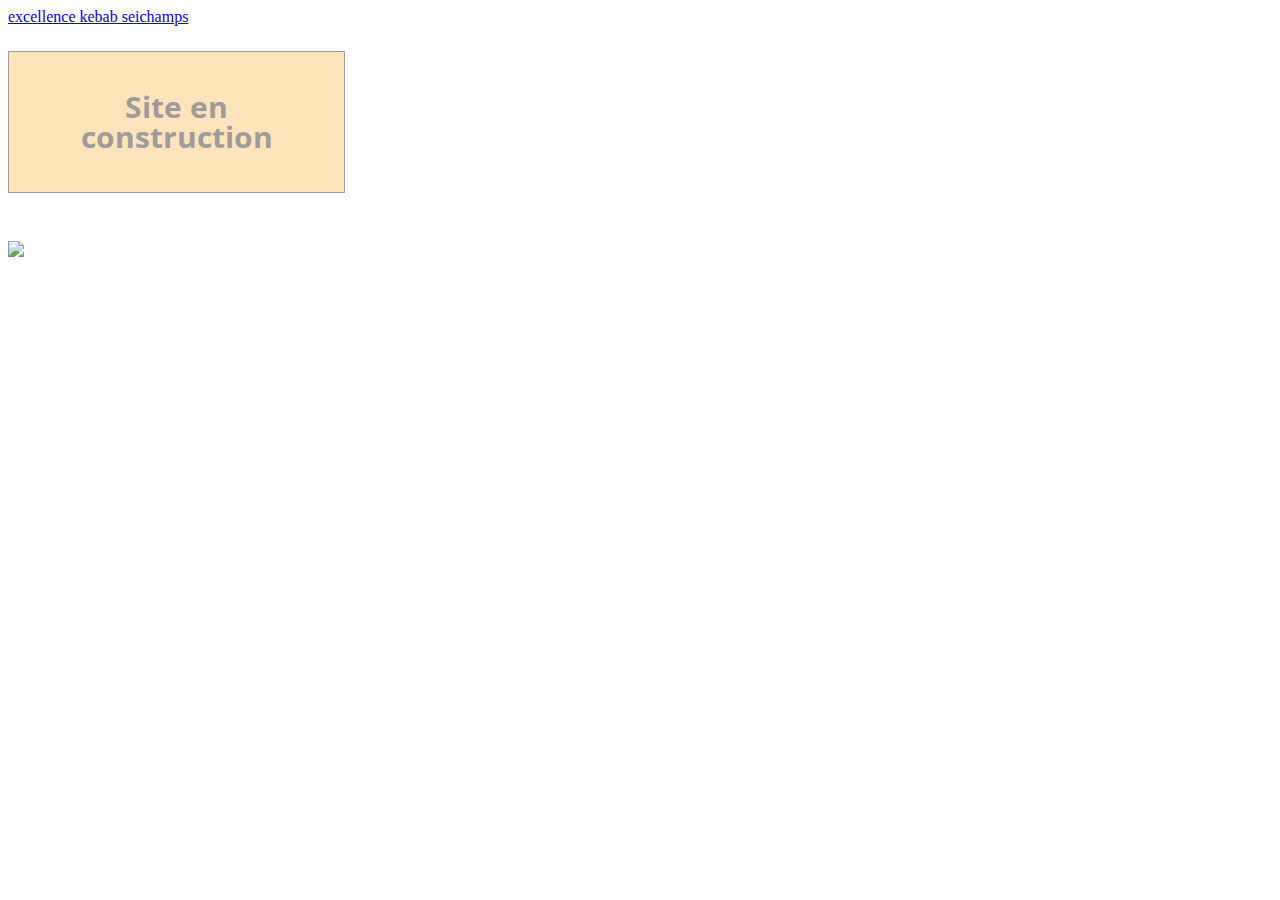
==== commit 39ef114d: "Create editable.html" ====
--- a/editable.html
+++ b/editable.html
@@ -13,12 +13,12 @@
 
     <style type="text/css" class="silex-style"></style>
     <script type="text/javascript" class="silex-script"></script>
-    <style class="silex-inline-styles" type="text/css">.body-initial {background-color: rgba(255,255,255,1);}.silex-id-1474394621033-3 {top: 5px; left: 0px; background-color: rgba(246,226,185,1);}.silex-id-1474394621032-2 {min-height: 622px; background-color: transparent;}.silex-id-1561020553543-0 {width: 1539px; min-height: 1083px; background-color: rgb(255, 255, 255); top: 0px; left: -71px;}</style>
+    <style class="silex-inline-styles" type="text/css">.body-initial {background-color: rgba(255,255,255,1);}.silex-id-1474394621033-3 {top: 5px; left: 0px; background-color: transparent;}.silex-id-1474394621032-2 {min-height: 622px; background-color: transparent;}.silex-id-1562250527149-1 {width: 337px; min-height: 190px; top: 255.98265075683594px; left: 532.2465209960938px;}.silex-id-1562250509929-0 {width: 345px; min-height: 150px; top: 87px; left: 529px;}</style>
     <title>excellence kebab Seichamps </title>
-    <script type="text/json" class="silex-json-styles">[{"fonts":[{"family":"'Open Sans Condensed', sans-serif","href":"https://fonts.googleapis.com/css?family=Open+Sans+Condensed:700&display=swap"},{"family":"'Mitr', sans-serif","href":"https://fonts.googleapis.com/css?family=Mitr:600&display=swap"}],"desktop":{"body-initial":{"background-color":"rgba(255,255,255,1)"},"silex-id-1474394621033-3":{"top":"5px","left":"0px","background-color":"rgba(246,226,185,1)"},"silex-id-1474394621032-2":{"min-height":"622px","background-color":"transparent","top":"","left":"","height":""},"silex-id-1474394605264-1":{"min-height":"100px","width":"100px","top":"100px","left":"100px"},"silex-id-1474394605263-0":{"min-height":"100px","background-color":"transparent"},"silex-id-1560980831167-6":{"min-height":"0px","top":"0px","left":"0px","width":"0px"},"silex-id-1560980315787-5":{"min-height":"76px","top":"0px","left":"0px","width":"641px"},"silex-id-1478366444112-0":{"min-height":"0px"},"silex-id-1560979221440-1":{"min-height":"0px","top":"0px","left":"0px","width":"0px"},"silex-id-1560979214773-0":{"min-height":"0px","top":"0px","left":"0px","width":"0px"},"silex-id-1560979538919-2":{"min-height":"0px","top":"0px","left":"0px","width":"0px"},"silex-id-1560979864787-4":{"min-height":"0px","top":"0px","left":"0px","width":"0px"},"silex-id-1560979572149-3":{"min-height":"0px","top":"0px","left":"0px","width":"0px"},"silex-id-1478366450713-2":{"min-height":"0px"},"silex-id-1442914737143-3":{"min-height":"0px","top":"0px","left":"0px","width":"0px"},"silex-id-1561020553543-0":{"width":"1539px","min-height":"1083px","background-color":"rgb(255, 255, 255)","top":"0px","left":"-71px"},"silex-id-1561035991492-0":{"min-height":"50px","top":"0px","left":"0px","width":"110px"}},"mobile":{},"prodotypeData":{"component":{},"style":{"all-style":{"className":"all-style","templateName":"text","displayName":"All style","styles":{"desktop":{"normal":{"className":"all-style","pseudoClass":"normal","All":{"font-family":"'Roboto', sans-serif"}}}}},"style-open-sans":{"className":"style-open-sans","templateName":"text","displayName":"open-sans","styles":{"desktop":{"normal":{"className":"style-open-sans","pseudoClass":"normal","All":{"font-family":"'Open Sans Condensed', sans-serif","color":"#9F9B9B","line-height":"1"},"Bold":{"color":"#9A1915","text-transform":"uppercase"},"Heading2":{"font-size":"20px"},"UnorderedList":{"text-transform":"uppercase","list-style-type":"none","list-style-position":"","line-height":"","padding":{"padding-left":"20px","padding-right":"20px"}}}}}},"style-mitr":{"className":"style-mitr","templateName":"text","displayName":"Mitr","styles":{"desktop":{"normal":{"className":"style-mitr","pseudoClass":"normal","Heading2":{"font-size":""},"Heading3":{"font-size":"20px","color":"#9A1915","text-align":"right","line-height":"1"},"All":{"font-family":"'Mitr', sans-serif","line-height":"1"}}}}}}}}]</script>
+    <script type="text/json" class="silex-json-styles">[{"fonts":[{"family":"'Open Sans Condensed', sans-serif","href":"https://fonts.googleapis.com/css?family=Open+Sans+Condensed:700&display=swap"},{"family":"'Mitr', sans-serif","href":"https://fonts.googleapis.com/css?family=Mitr:600&display=swap"}],"desktop":{"body-initial":{"background-color":"rgba(255,255,255,1)"},"silex-id-1474394621033-3":{"top":"5px","left":"0px","background-color":"transparent"},"silex-id-1474394621032-2":{"min-height":"622px","background-color":"transparent","top":"","left":"","height":""},"silex-id-1474394605264-1":{"min-height":"100px","width":"100px","top":"100px","left":"100px"},"silex-id-1474394605263-0":{"min-height":"100px","background-color":"transparent"},"silex-id-1560980831167-6":{"min-height":"0px","top":"0px","left":"0px","width":"0px"},"silex-id-1560980315787-5":{"min-height":"76px","top":"0px","left":"0px","width":"641px"},"silex-id-1478366444112-0":{"min-height":"0px"},"silex-id-1560979221440-1":{"min-height":"0px","top":"0px","left":"0px","width":"0px"},"silex-id-1560979214773-0":{"min-height":"0px","top":"0px","left":"0px","width":"0px"},"silex-id-1560979538919-2":{"min-height":"0px","top":"0px","left":"0px","width":"0px"},"silex-id-1560979864787-4":{"min-height":"0px","top":"0px","left":"0px","width":"0px"},"silex-id-1560979572149-3":{"min-height":"0px","top":"0px","left":"0px","width":"0px"},"silex-id-1478366450713-2":{"min-height":"0px"},"silex-id-1442914737143-3":{"min-height":"0px","top":"0px","left":"0px","width":"0px"},"silex-id-1561035991492-0":{"min-height":"50px","top":"0px","left":"0px","width":"110px"},"silex-id-1561020553543-0":{"min-height":"1083px","top":"0px","left":"0px","width":"300px"},"silex-id-1562250509929-0":{"width":"345px","min-height":"150px","top":"87px","left":"529px"},"silex-id-1562250527149-1":{"width":"337px","min-height":"190px","top":"255.98265075683594px","left":"532.2465209960938px"},"silex-id-1562250701439-2":{"min-height":"0px","top":"0px","left":"0px","width":"0px"},"silex-id-1562250719040-3":{"min-height":"0px","top":"0px","left":"0px","width":"0px"}},"mobile":{},"prodotypeData":{"component":{},"style":{"all-style":{"className":"all-style","templateName":"text","displayName":"All style","styles":{"desktop":{"normal":{"className":"all-style","pseudoClass":"normal","All":{"font-family":"'Roboto', sans-serif"}}}}},"style-open-sans":{"className":"style-open-sans","templateName":"text","displayName":"open-sans","styles":{"desktop":{"normal":{"className":"style-open-sans","pseudoClass":"normal","All":{"font-family":"'Open Sans Condensed', sans-serif","color":"#9F9B9B","line-height":"1","text-align":"center","font-size":""},"Bold":{"color":"#9A1915","text-transform":"uppercase"},"Heading2":{"font-size":"30px","border":{"border-width":"1px","border-style":"solid"},"padding":{"padding-top":"40px","padding-left":"40px","padding-bottom":"40px","padding-right":"40px"},"background-color":"#FEE3BB"},"UnorderedList":{"text-transform":"uppercase","list-style-type":"none","list-style-position":"","line-height":"","padding":{"padding-left":"20px","padding-right":"20px"}}}}}},"style-mitr":{"className":"style-mitr","templateName":"text","displayName":"Mitr","styles":{"desktop":{"normal":{"className":"style-mitr","pseudoClass":"normal","Heading2":{"font-size":""},"Heading3":{"font-size":"20px","color":"#9A1915","text-align":"right","line-height":"1"},"All":{"font-family":"'Mitr', sans-serif","line-height":"1"}}}}}}}}]</script>
 
     
-<style class="silex-prodotype-style" type="text/css" data-style-id="all-style">.text-element > .silex-element-content {font-family: 'Roboto', sans-serif;}</style><meta name="viewport" content="width=device-width, initial-scale=1"><meta name="website-width" content="1400"><style type="text/css" class="silex-style-settings">.website-width {width: 1400px;}</style><meta name="hostingProvider" content="unifile"><link href="https://fonts.googleapis.com/css?family=Open+Sans+Condensed:700&amp;display=swap" rel="stylesheet" class="silex-custom-font"><link href="https://fonts.googleapis.com/css?family=Mitr:600&amp;display=swap" rel="stylesheet" class="silex-custom-font"><meta name="description" content="le meilleur kebab de la région Seichamps - Pulnoy - Saulxlure - Essey-lès-Nancy"><style class="silex-prodotype-style" type="text/css" data-style-id="style-open-sans">.style-open-sans h2 {font-size: 20px;}.style-open-sans.text-element > .silex-element-content {font-family: 'Open Sans Condensed', sans-serif; color: #9F9B9B; line-height: 1;}.style-open-sans b {color: #9A1915; text-transform: uppercase;}.style-open-sans ul li {list-style-type: none; text-transform: uppercase; padding-left: 20px; padding-right: 20px;}</style><style class="silex-prodotype-style" type="text/css" data-style-id="style-mitr">.style-mitr h3 {font-size: 20px; color: #9A1915; text-align: right; line-height: 1;}.style-mitr.text-element > .silex-element-content {font-family: 'Mitr', sans-serif; line-height: 1;}</style><!-- Silex HEAD tag do not remove -->
+<style class="silex-prodotype-style" type="text/css" data-style-id="all-style">.text-element > .silex-element-content {font-family: 'Roboto', sans-serif;}</style><meta name="viewport" content="width=device-width, initial-scale=1"><meta name="website-width" content="1400"><style type="text/css" class="silex-style-settings">.website-width {width: 1400px;}</style><meta name="hostingProvider" content="unifile"><link href="https://fonts.googleapis.com/css?family=Open+Sans+Condensed:700&amp;display=swap" rel="stylesheet" class="silex-custom-font"><link href="https://fonts.googleapis.com/css?family=Mitr:600&amp;display=swap" rel="stylesheet" class="silex-custom-font"><meta name="description" content="le meilleur kebab de la région Seichamps - Pulnoy - Saulxlure - Essey-lès-Nancy"><style class="silex-prodotype-style" type="text/css" data-style-id="style-open-sans">.style-open-sans h2 {font-size: 30px; background-color: #FEE3BB; padding-top: 40px; padding-left: 40px; padding-bottom: 40px; padding-right: 40px; border-style: solid; border-width: 1px;}.style-open-sans.text-element > .silex-element-content {font-family: 'Open Sans Condensed', sans-serif; color: #9F9B9B; text-align: center; line-height: 1;}.style-open-sans b {color: #9A1915; text-transform: uppercase;}.style-open-sans ul li {list-style-type: none; text-transform: uppercase; padding-left: 20px; padding-right: 20px;}</style><style class="silex-prodotype-style" type="text/css" data-style-id="style-mitr">.style-mitr h3 {font-size: 20px; color: #9A1915; text-align: right; line-height: 1;}.style-mitr.text-element > .silex-element-content {font-family: 'Mitr', sans-serif; line-height: 1;}</style><!-- Silex HEAD tag do not remove -->
     <!-- End of Silex HEAD tag do not remove --></head>
 
 <body data-silex-id="body-initial" class="body-initial all-style enable-mobile prevent-draggable prevent-resizable prevent-selectable silex-runtime" data-silex-type="container-element" style="">
@@ -37,7 +37,7 @@
 
     
     <div data-silex-type="container-element" class="prevent-draggable container-element editable-style silex-id-1474394621033-3 section-element prevent-resizable" data-silex-id="silex-id-1474394621033-3" style="">
-        <div data-silex-type="container-element" class="editable-style silex-element-content silex-id-1474394621032-2 silex-container-content container-element prevent-draggable website-width" data-silex-id="silex-id-1474394621032-2" style=""><div data-silex-type="html-element" class="editable-style silex-id-1561020553543-0 html-element" data-silex-id="silex-id-1561020553543-0" style=""><div class="silex-element-content"><embed src="https://drive.google.com/viewerng/viewer?embedded=true&amp;url=http://excellence-kebab.fr/assets/pdf/Menu.pdf" width="100%" height="1080px"></div></div></div>
+        <div data-silex-type="container-element" class="editable-style silex-element-content silex-id-1474394621032-2 silex-container-content container-element prevent-draggable website-width" data-silex-id="silex-id-1474394621032-2" style=""><div data-silex-type="text-element" class="editable-style silex-id-1562250527149-1 text-element style-open-sans" data-silex-id="silex-id-1562250527149-1" style=""><div class="silex-element-content normal"><h2>Site en construction</h2></div></div><div data-silex-type="image-element" class="editable-style silex-id-1562250509929-0 image-element" data-silex-id="silex-id-1562250509929-0" style=""><img src="assets/images/excellence-kebab-logo.jpg" class="silex-element-content"></div></div>
     </div>
     
 
